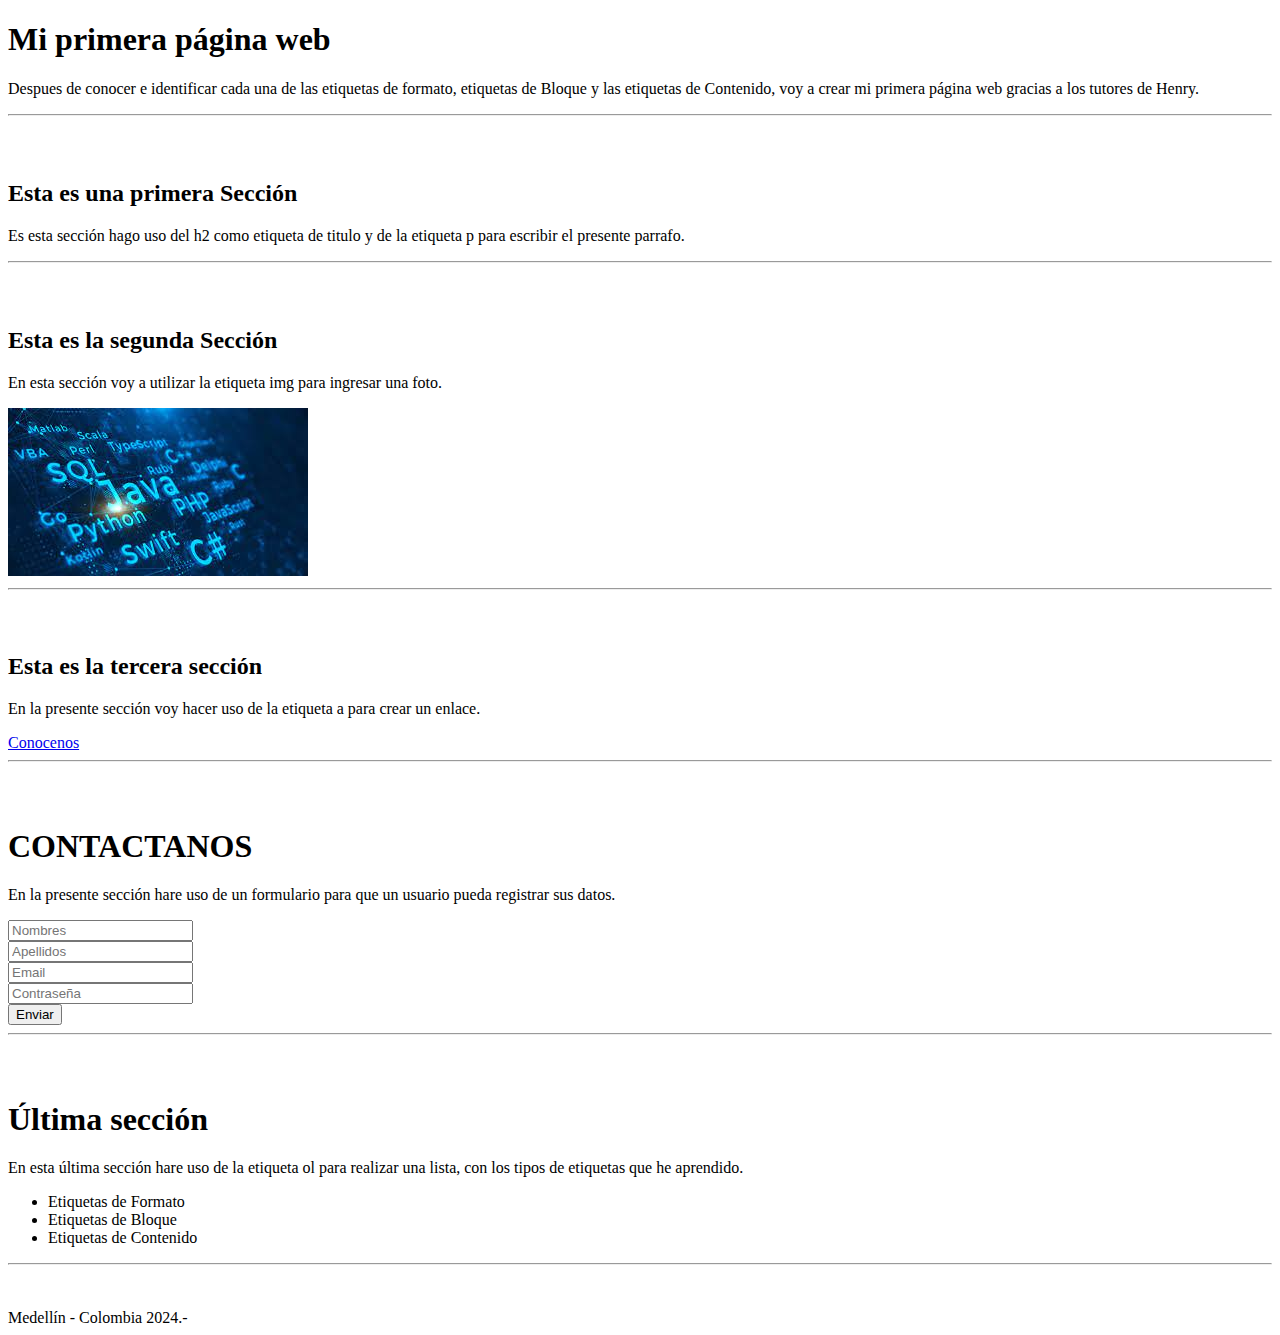
==== index.html @ a6a9a39a "HomeworkC3 HTML" ====
<!DOCTYPE html>
<html lang="en">
<head>
    <meta charset="UTF-8">
    <meta name="viewport" content="width=device-width, initial-scale=1.0">
    <title>Homework HTML HENRY</title>
</head>
<body>

    <header>
        <h1>Mi primera página web</h1>

        <p>Despues de conocer e identificar cada una de las etiquetas de formato, etiquetas
            de Bloque y las etiquetas de Contenido, voy a crear mi primera página web gracias
            a los tutores de Henry.
        </p>

    </header>

    <hr> <br><br>

    <main>
        <section>
            <h2>Esta es una primera Sección</h2>

            <p>Es esta sección hago uso del h2 como etiqueta de titulo y de la etiqueta p 
                para escribir el presente parrafo. </p>
        </section>

    <hr> <br><br>

        <section>
            <h2>Esta es la segunda Sección</h2>

            <p>En esta sección voy a utilizar la etiqueta img para ingresar una foto.</p>

            <img src="programmer1.jpg" alt="imagen programación">
        </section>

    <hr> <br><br>

        <section>
            <h2>Esta es la tercera sección</h2>

            <p>En la presente sección voy hacer uso de la etiqueta a para crear un enlace.</p>

            <a href="About.html">Conocenos</a>

        </section>
            
    <hr> <br><br>
        <section>
            <h1>CONTACTANOS</h1>

            <p>En la presente sección hare uso de un formulario para que un
                    usuario pueda registrar sus datos.
            </p>

            <form>
                <div>
                    <input type="text" placeholder="Nombres">

                </div>

                <div>
                    <input type="text" placeholder="Apellidos">

                </div>

                <div>
                    <input type="email" placeholder="Email">
                </div>

                <div>
                    <input type="password" placeholder="Contraseña">
                </div>
                
                
                <button>Enviar</button>
            </form>
        
        </section>

        <hr><br><br>

        <section>
            <h1>Última sección</h1>

            <p>En esta última sección hare uso de la etiqueta ol para realizar una lista,
                con los tipos de etiquetas que he aprendido.

            </p>

            <ul>
                <li>Etiquetas de Formato</li>
                <li>Etiquetas de Bloque</li>
                <li>Etiquetas de Contenido</li>
            </ul>
        </section>

   

    </main>

    <hr> <br><br>


    <footer>

        Medellín - Colombia 2024.-

    </footer>
    
</body>
</html>
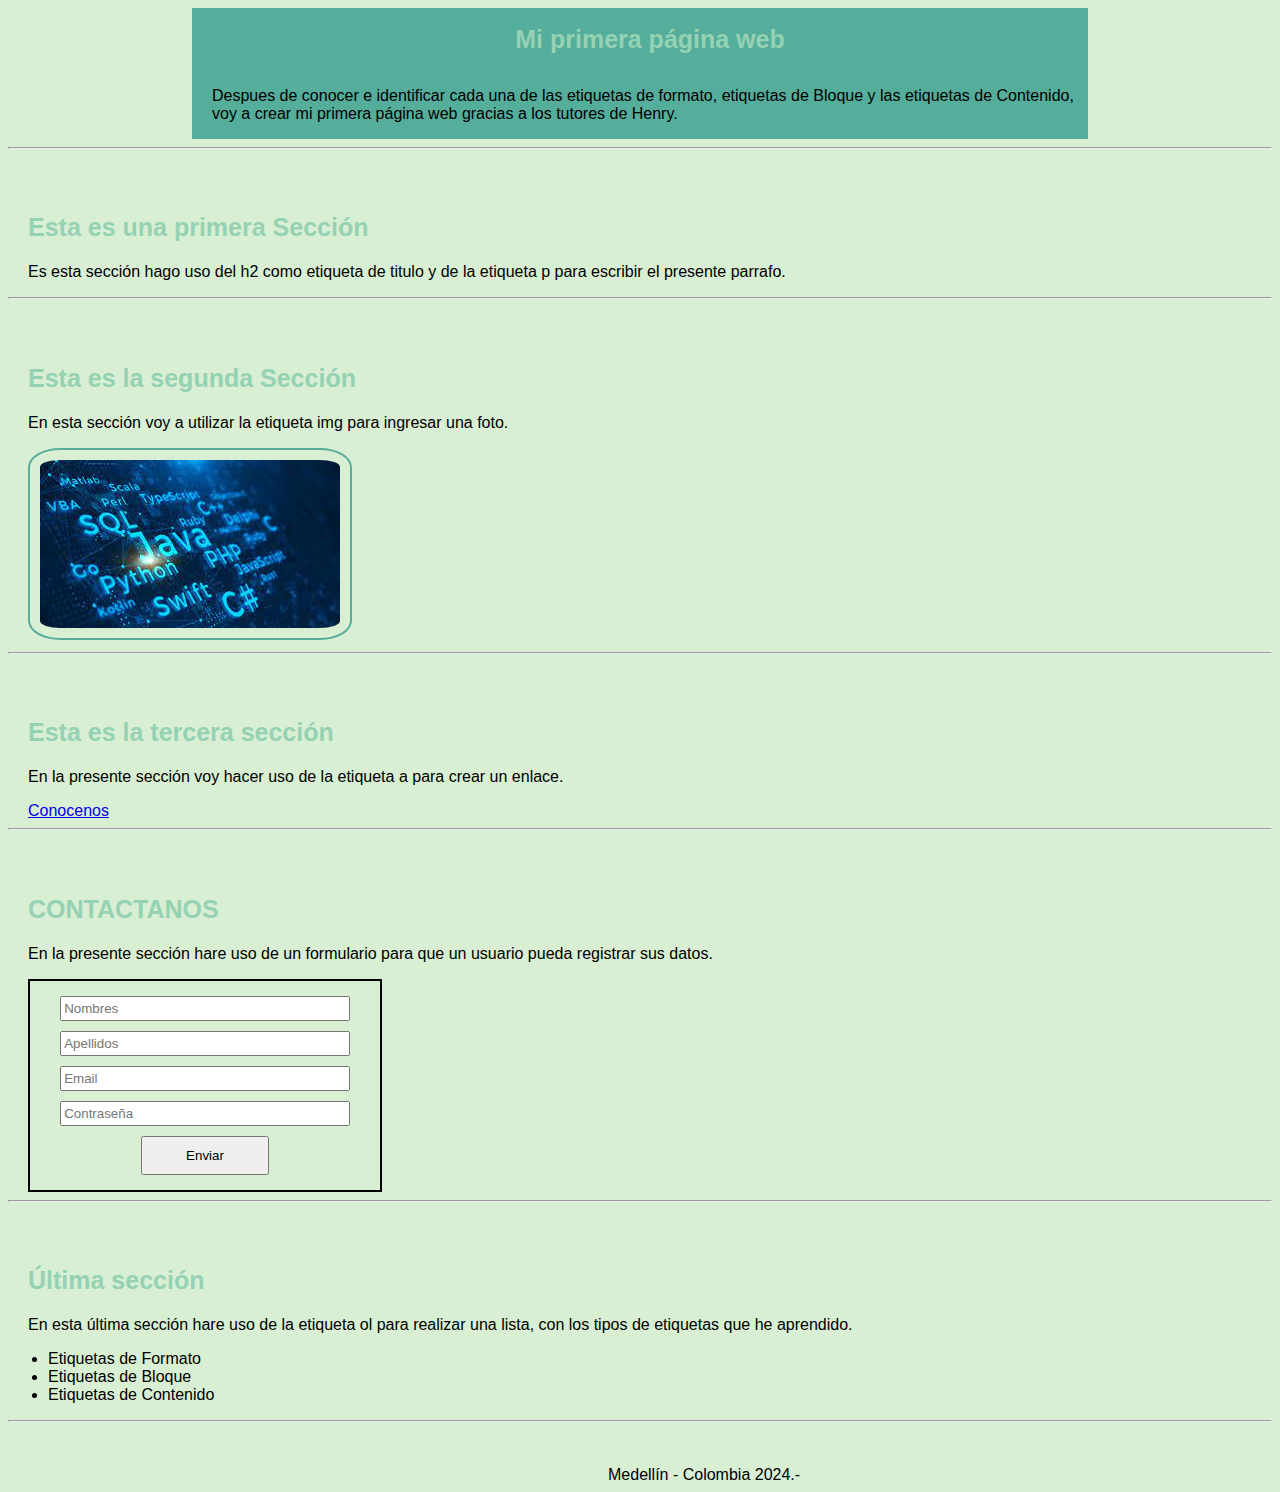
==== commit 23ec1898: "HOMEWORK 04 | CSS" ====
--- a/index.html
+++ b/index.html
@@ -4,16 +4,19 @@
     <meta charset="UTF-8">
     <meta name="viewport" content="width=device-width, initial-scale=1.0">
     <title>Homework HTML HENRY</title>
+    <link rel="stylesheet" href="styles.css">
 </head>
 <body>
 
     <header>
-        <h1>Mi primera página web</h1>
+        <div id="encabezado">
+        <h1 class="titulos">Mi primera página web</h1>
 
         <p>Despues de conocer e identificar cada una de las etiquetas de formato, etiquetas
             de Bloque y las etiquetas de Contenido, voy a crear mi primera página web gracias
             a los tutores de Henry.
         </p>
+        </div>
 
     </header>
 
@@ -21,7 +24,7 @@
 
     <main>
         <section>
-            <h2>Esta es una primera Sección</h2>
+            <h2 class="titulos">Esta es una primera Sección</h2>
 
             <p>Es esta sección hago uso del h2 como etiqueta de titulo y de la etiqueta p 
                 para escribir el presente parrafo. </p>
@@ -30,53 +33,55 @@
     <hr> <br><br>
 
         <section>
-            <h2>Esta es la segunda Sección</h2>
+            <h2 class="titulos">Esta es la segunda Sección</h2>
 
             <p>En esta sección voy a utilizar la etiqueta img para ingresar una foto.</p>
 
-            <img src="programmer1.jpg" alt="imagen programación">
+            <img id="imagen" src="programmer1.jpg" alt="imagen programación">
         </section>
 
     <hr> <br><br>
 
         <section>
-            <h2>Esta es la tercera sección</h2>
+            <h2 class="titulos">Esta es la tercera sección</h2>
 
             <p>En la presente sección voy hacer uso de la etiqueta a para crear un enlace.</p>
 
-            <a href="About.html">Conocenos</a>
+            <a id="enlace-about" href="About.html">Conocenos</a>
 
         </section>
             
     <hr> <br><br>
         <section>
-            <h1>CONTACTANOS</h1>
+            <h2 class="titulos">CONTACTANOS</h1>
 
             <p>En la presente sección hare uso de un formulario para que un
                     usuario pueda registrar sus datos.
             </p>
 
             <form>
-                <div>
-                    <input type="text" placeholder="Nombres">
+                <div id="formulario-container">
+                    <div>
+                        <input type="text" placeholder="Nombres">
 
+                    </div>
+
+                    <div>
+                        <input type="text" placeholder="Apellidos">
+
+                    </div>
+
+                    <div>
+                        <input type="email" placeholder="Email">
+                    </div>
+
+                    <div>
+                        <input type="password" placeholder="Contraseña">
+                    </div>
+                    
+                    
+                    <button id="boton-enviar">Enviar</button>
                 </div>
-
-                <div>
-                    <input type="text" placeholder="Apellidos">
-
-                </div>
-
-                <div>
-                    <input type="email" placeholder="Email">
-                </div>
-
-                <div>
-                    <input type="password" placeholder="Contraseña">
-                </div>
-                
-                
-                <button>Enviar</button>
             </form>
         
         </section>
@@ -84,21 +89,21 @@
         <hr><br><br>
 
         <section>
-            <h1>Última sección</h1>
+            <div id="lista">
+                <h2 class="titulos">Última sección</h1>
 
-            <p>En esta última sección hare uso de la etiqueta ol para realizar una lista,
-                con los tipos de etiquetas que he aprendido.
+                <p>En esta última sección hare uso de la etiqueta ol para realizar una lista,
+                    con los tipos de etiquetas que he aprendido.
 
-            </p>
+                </p>
 
-            <ul>
-                <li>Etiquetas de Formato</li>
-                <li>Etiquetas de Bloque</li>
-                <li>Etiquetas de Contenido</li>
-            </ul>
+                <ul>
+                    <li>Etiquetas de Formato</li>
+                    <li>Etiquetas de Bloque</li>
+                    <li>Etiquetas de Contenido</li>
+                </ul>
+            </div>
         </section>
-
-   
 
     </main>
 
@@ -106,9 +111,10 @@
 
 
     <footer>
+        <div id="pie-pagina">
 
-        Medellín - Colombia 2024.-
-
+            Medellín - Colombia 2024.-
+        </div>
     </footer>
     
 </body>
--- a/styles.css
+++ b/styles.css
@@ -0,0 +1,79 @@
+body {
+    background-color: #D8EFD3;
+    font-family: 'Arial', sans-serif;
+    
+  }
+
+  p{
+    margin-left: 20px;
+
+  }
+
+  input{
+    width: 22vw;
+    height: 1.5vw;
+    
+  }
+
+  .titulos{
+    font-size: 25px;
+    margin-left: 20px;
+    color: #95D2B3;
+  }
+
+  
+
+  #encabezado{
+    background-color: #55AD9B;
+    width: 70vw;
+    margin: auto;
+    display: flex;
+    flex-direction: column;
+    align-items: center;
+
+  }
+
+  #imagen{
+    border: 2px solid #55AD9B;
+    border-radius: 10%;
+    margin-left: 20px;
+    padding: 10px;
+    transition: 1s;
+
+
+  }
+
+  #imagen:hover{
+    background-color: #95D2B3;
+  }
+
+  #enlace-about{
+    margin-left: 20px;
+  }
+
+  #formulario-container{
+    border: 2px solid black;
+    padding: 15px;
+    width: 25vw;
+    margin-left: 20px;
+    display: flex;
+    flex-direction: column;
+    gap: 10px;
+    align-items: center;
+  }
+
+  #pie-pagina{
+    margin-left: 600px;
+  }
+
+  #boton-enviar{
+    width: 10vw;
+    height: 3vw;
+    margin: auto;
+  }
+
+
+
+  
+
+  